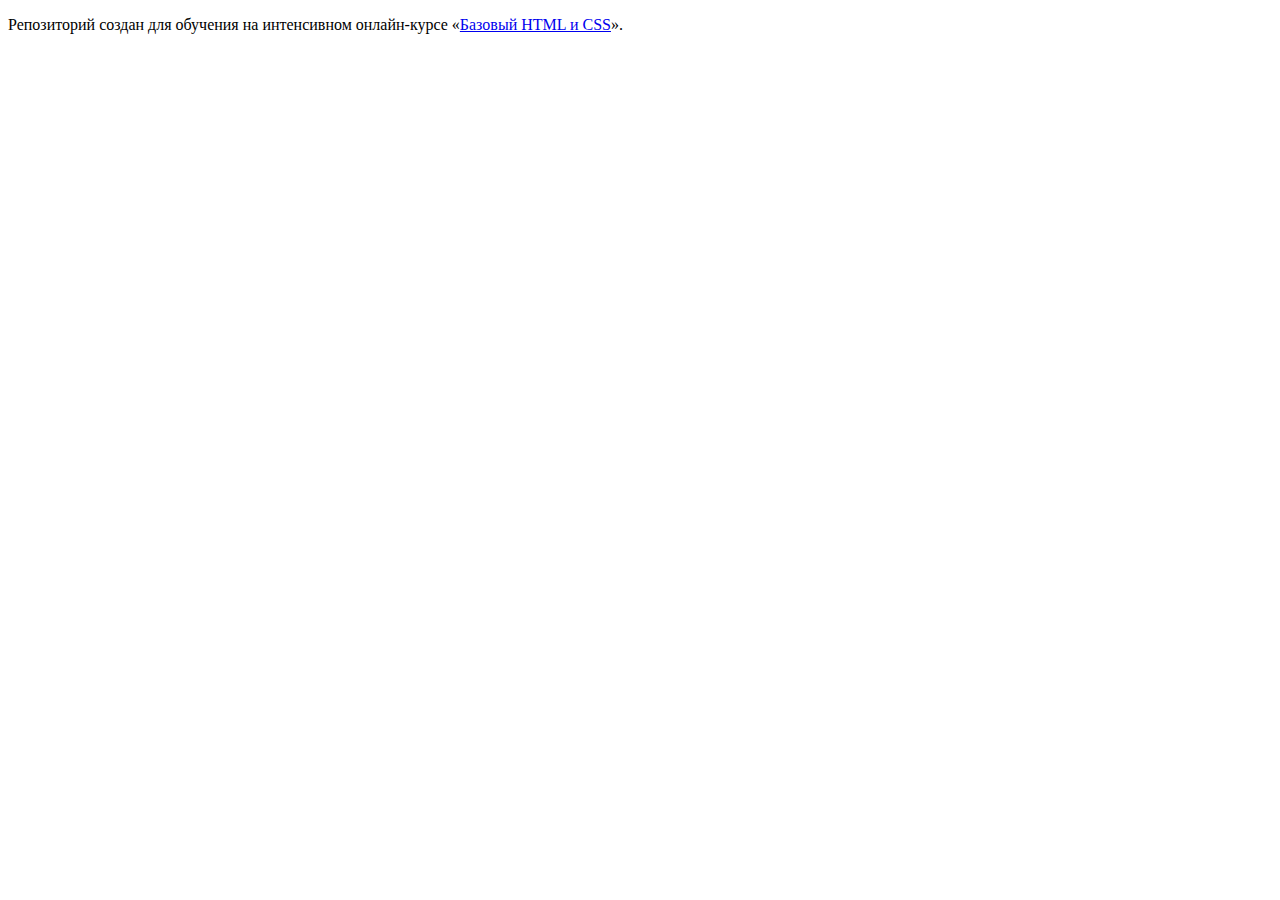
==== index.html @ cacecfea ":hatching_chick:" ====
<!DOCTYPE html>
<html lang="ru">
  <head>
    <meta charset="utf-8">
    <title>HTML Academy: Барбершоп</title>
  </head>
  <body>

    <p>Репозиторий создан для обучения на интенсивном онлайн‑курсе «<a href="https://htmlacademy.ru/intensive/htmlcss">Базовый HTML и CSS</a>».</p>

  </body>
</html>
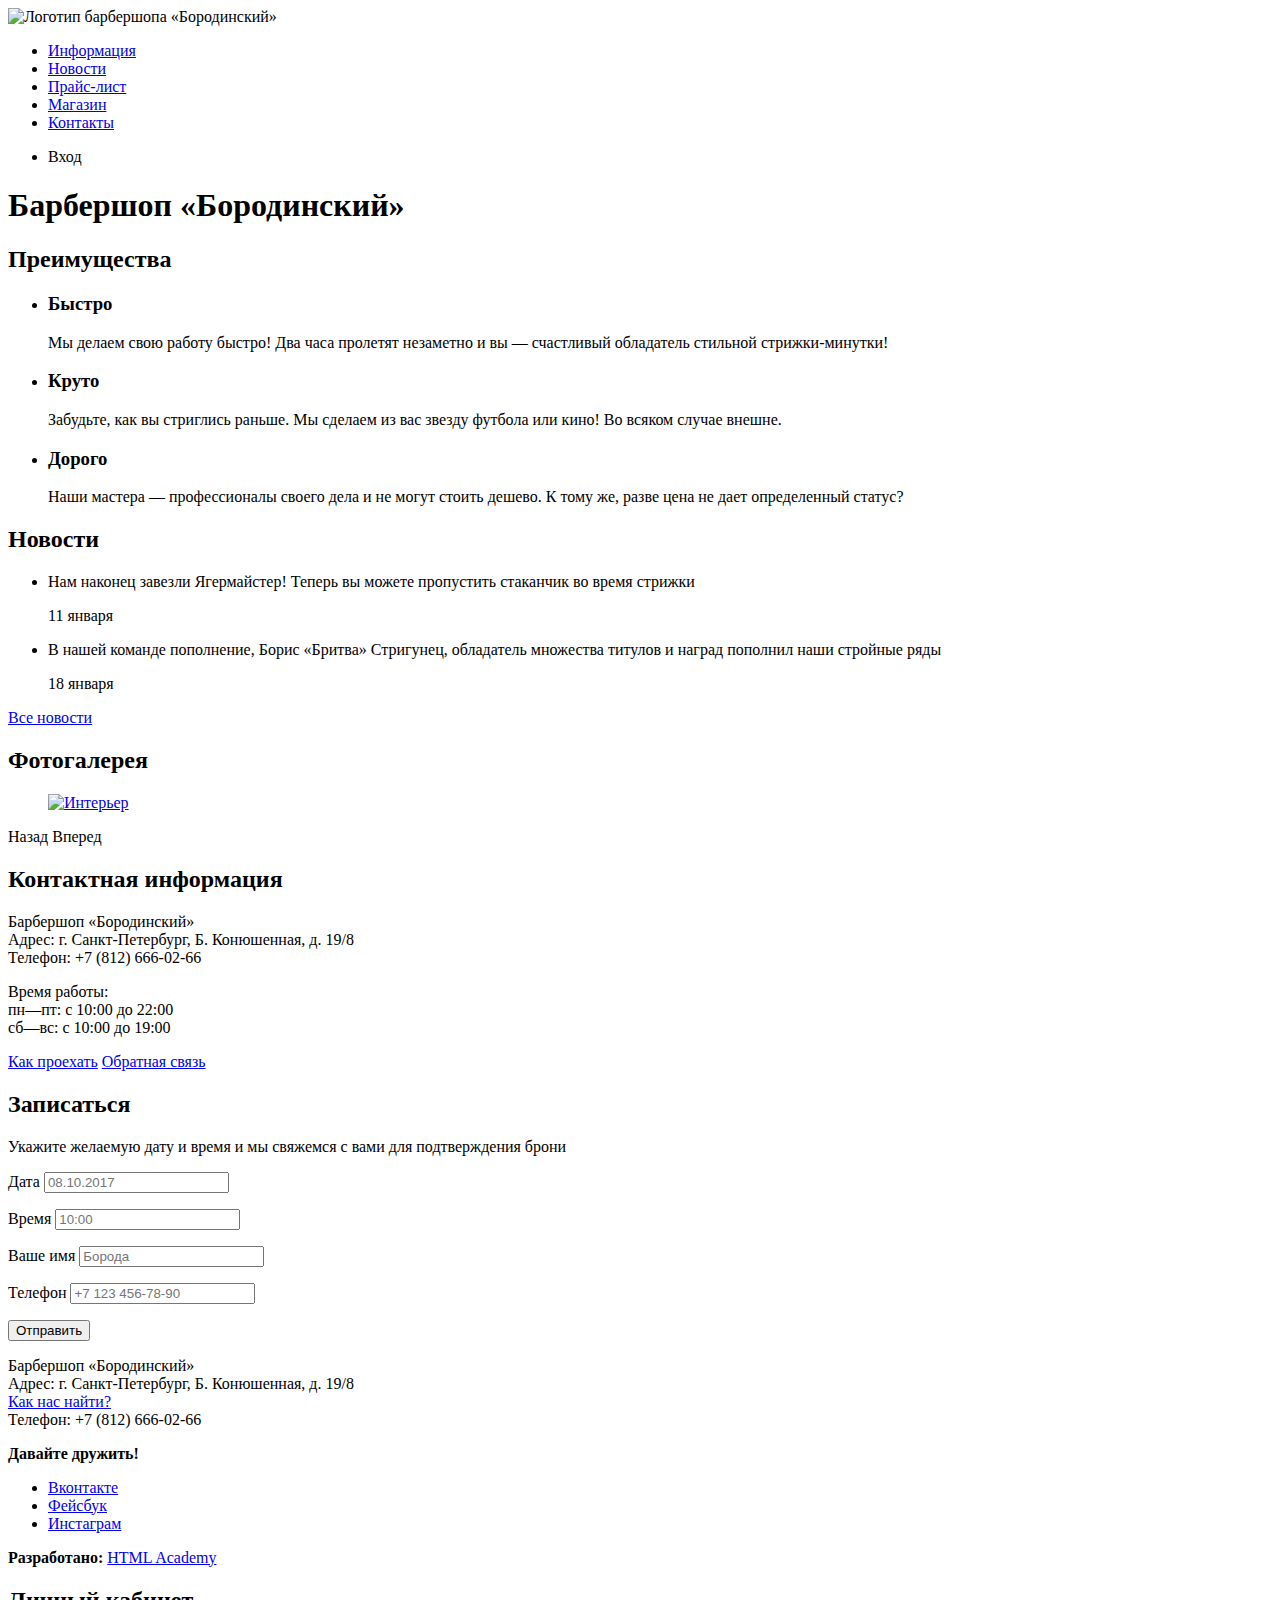
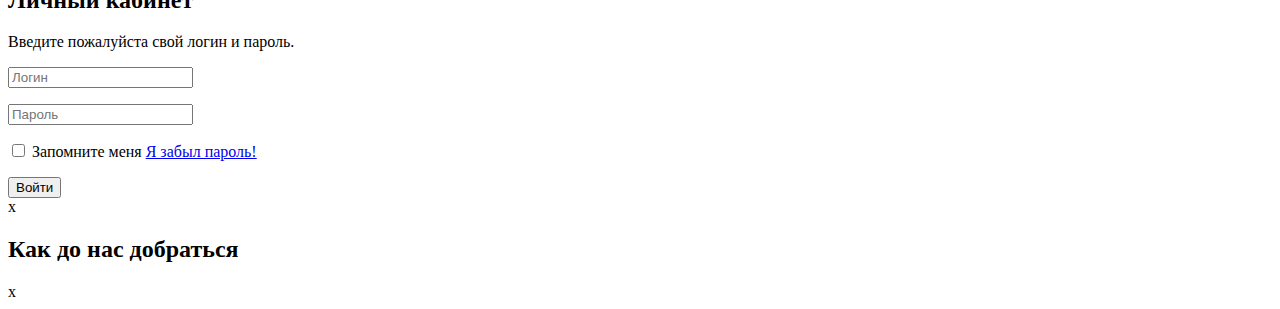
==== commit b8ed7ef9: "Сделал главную Барбершопа" ====
--- a/index.html
+++ b/index.html
@@ -1,12 +1,159 @@
 <!DOCTYPE html>
-<html lang="ru">
+<html>
   <head>
     <meta charset="utf-8">
-    <title>HTML Academy: Барбершоп</title>
+    <title>Барбершоп «Бородинский»</title>
   </head>
   <body>
+    <header class="main-header">
+      <nav class="main-navigation">
+        <a class="main-header-logo">
+          <img src="img/index-logo.svg" width="368" height="153" alt="Логотип барбершопа «Бородинский»">
+        </a>
+        <ul class="site-navigation">
+          <li><a href="info.html">Информация</a></li>
+          <li><a href="news.html">Новости</a></li>
+          <li><a href="price.html">Прайс-лист</a></li>
+          <li><a href="catalog.html">Магазин</a></li>
+          <li><a href="contacts.html">Контакты</a></li>
+        </ul>
+        <ul class="user-navigation">
+          <li class="login-link">Вход</li>
+        </ul>
+      </nav>
+    </header>
+    <main class="container">
+      
+      <h1 class="visually-hidden">Барбершоп «Бородинский»</h1>
+      
+      <section class="features">
+        <h2 class="visually-hidden">Преимущества</h2>
+        <ul class="features-list">
+          <li class="feature-item">
+            <h3>Быстро</h3>
+            <p>Мы делаем свою работу быстро! Два часа пролетят незаметно и вы — счастливый обладатель стильной стрижки-минутки!</p>
+          </li>
+          <li class="feature-item">
+            <h3>Круто</h3>
+            <p>Забудьте, как вы стриглись раньше. Мы сделаем из вас звезду футбола или кино! Во всяком случае внешне.</p>
+          </li>
+          <li class="feature-item">
+            <h3>Дорого</h3>
+            <p>Наши мастера — профессионалы своего дела и не могут стоить дешево. К тому же, разве цена не дает определенный статус?</p>
+          </li>
+        </ul>
+      </section>
+      
+      <section class="news">
+        <h2>Новости</h2>
+        <ul class="news-list">
+          <li class="news-item">
+            <p>Нам наконец завезли Ягермайстер! Теперь вы можете пропустить стаканчик во время стрижки</p>
+            <time datetime="2016-01-11">11 января</time>
+          </li>
+          <li class="news-item">
+            <p>В нашей команде пополнение, Борис «Бритва» Стригунец, обладатель множества титулов и наград пополнил наши стройные ряды</p>
+            <time datetime="2016-01-18">18 января</time>
+          </li>
+        </ul>
+        <a class="button" href="news.html">Все новости</a>
+      </section>
+      
+      <section class="gallery">
+        <h2>Фотогалерея</h2>
+        <figure class="gallery-content">
+          <a href="#"><img src="img/studio.jpg" width="286" height="164" alt="Интерьер"></a>
+        </figure>
+        <span class="button gallery-button gallery-button-back">Назад</span>
+        <span class="button gallery-button gallery-button-next">Вперед</span>
+      </section>
+      
+       <section class="contacts">
+        <h2>Контактная информация</h2>
+        <p>
+           Барбершоп «Бородинский»<br>
+           Адрес: г. Санкт-Петербург, Б. Конюшенная, д. 19/8<br>
+           Телефон: +7 (812) 666-02-66
+        </p>
+        <p>
+          Время работы:<br>
+          пн—пт: с 10:00 до 22:00<br>
+          сб—вс: с 10:00 до 19:00
+        </p>
+        <a class="button contacts-button" href="map.html">Как проехать</a>
+        <a class="button contacts-button" href="contacts.html">Обратная связь</a>
+      </section>
+      
+      <section class="appointment">
+        <h2>Записаться</h2>
+        <p class="appointment-info">Укажите желаемую дату и время и мы свяжемся с вами для подтверждения брони</p>
+        <form class="appointment-form" action="https://echo.htmlacademy.ru" method="post">
+          <p class="appointment-item">
+            Дата
+            <input type="text" name="date" value="" placeholder="08.10.2017">
+          </p>
+          <p class="appointment-item">
+            Время
+            <input type="text" name="time" value="" placeholder="10:00">
+          </p>
+          <p class="appointment-item">
+            Ваше имя
+            <input type="text" name="name" value="" placeholder="Борода">
+          </p>
+          <p class="appointment-item">
+            Телефон
+            <input type="tel" name="phone" value="" placeholder="+7 123 456-78-90">
+          </p>
+          <button class="button" type="submit">Отправить</button>
+        </form>  
+      </section>
+    </main>
+    <footer class="main-footer">
+      <p class="footer-contacts">
+        Барбершоп «Бородинский»<br>
+        Адрес: г. Санкт-Петербург, Б. Конюшенная, д. 19/8<br>
+        <a href="map.html">Как нас найти?</a><br>
+        Телефон: +7 (812) 666-02-66
+      </p>
+      <div class="footer-social">
+        <b>Давайте дружить!</b>
+        <ul>
+          <li><a class="social-button" href="#">Вконтакте</a></li>
+          <li><a class="social-button" href="#">Фейсбук</a></li>
+          <li><a class="social-button" href="#">Инстаграм</a></li>
+        </ul>
+      </div>
+      <p class="footer-copyright">
+        <b>Разработано:</b> 
+        <a class="button" href="https://htmlacademy.ru">HTML Academy</a>
+      </p>
 
-    <p>Репозиторий создан для обучения на интенсивном онлайн‑курсе «<a href="https://htmlacademy.ru/intensive/htmlcss">Базовый HTML и CSS</a>».</p>
+    </footer>  
+
+    <section class="modal modal-login">
+      <h2>Личный кабинет</h2>
+      <p>Введите пожалуйста свой логин и пароль.</p>
+      <form class="login-form" action="https://echo.htmlacademy.ru" method="post">
+        <p>
+          <input class="login-icon-user" type="text" name="login" placeholder="Логин">
+        </p>
+        <p>
+          <input class="login-icon-password" type="password" name="password" placeholder="Пароль">
+        </p>
+        <p class="login-password-info">
+          <input type="checkbox" name="remember" class="visually-hidden">
+          Запомните меня
+          <a class="restore" href="#">Я забыл пароль!</a>
+        </p>
+        <button class="button" type="submit">Войти</button>
+      </form>
+      <span class="modal-close">x</span>
+    </section>
+
+		<section class="modal modal-map">
+      <h2 class="visually-hidden">Как до нас добраться</h2>
+      <span class="modal-close">x</span>
+    </section>
 
   </body>
 </html>
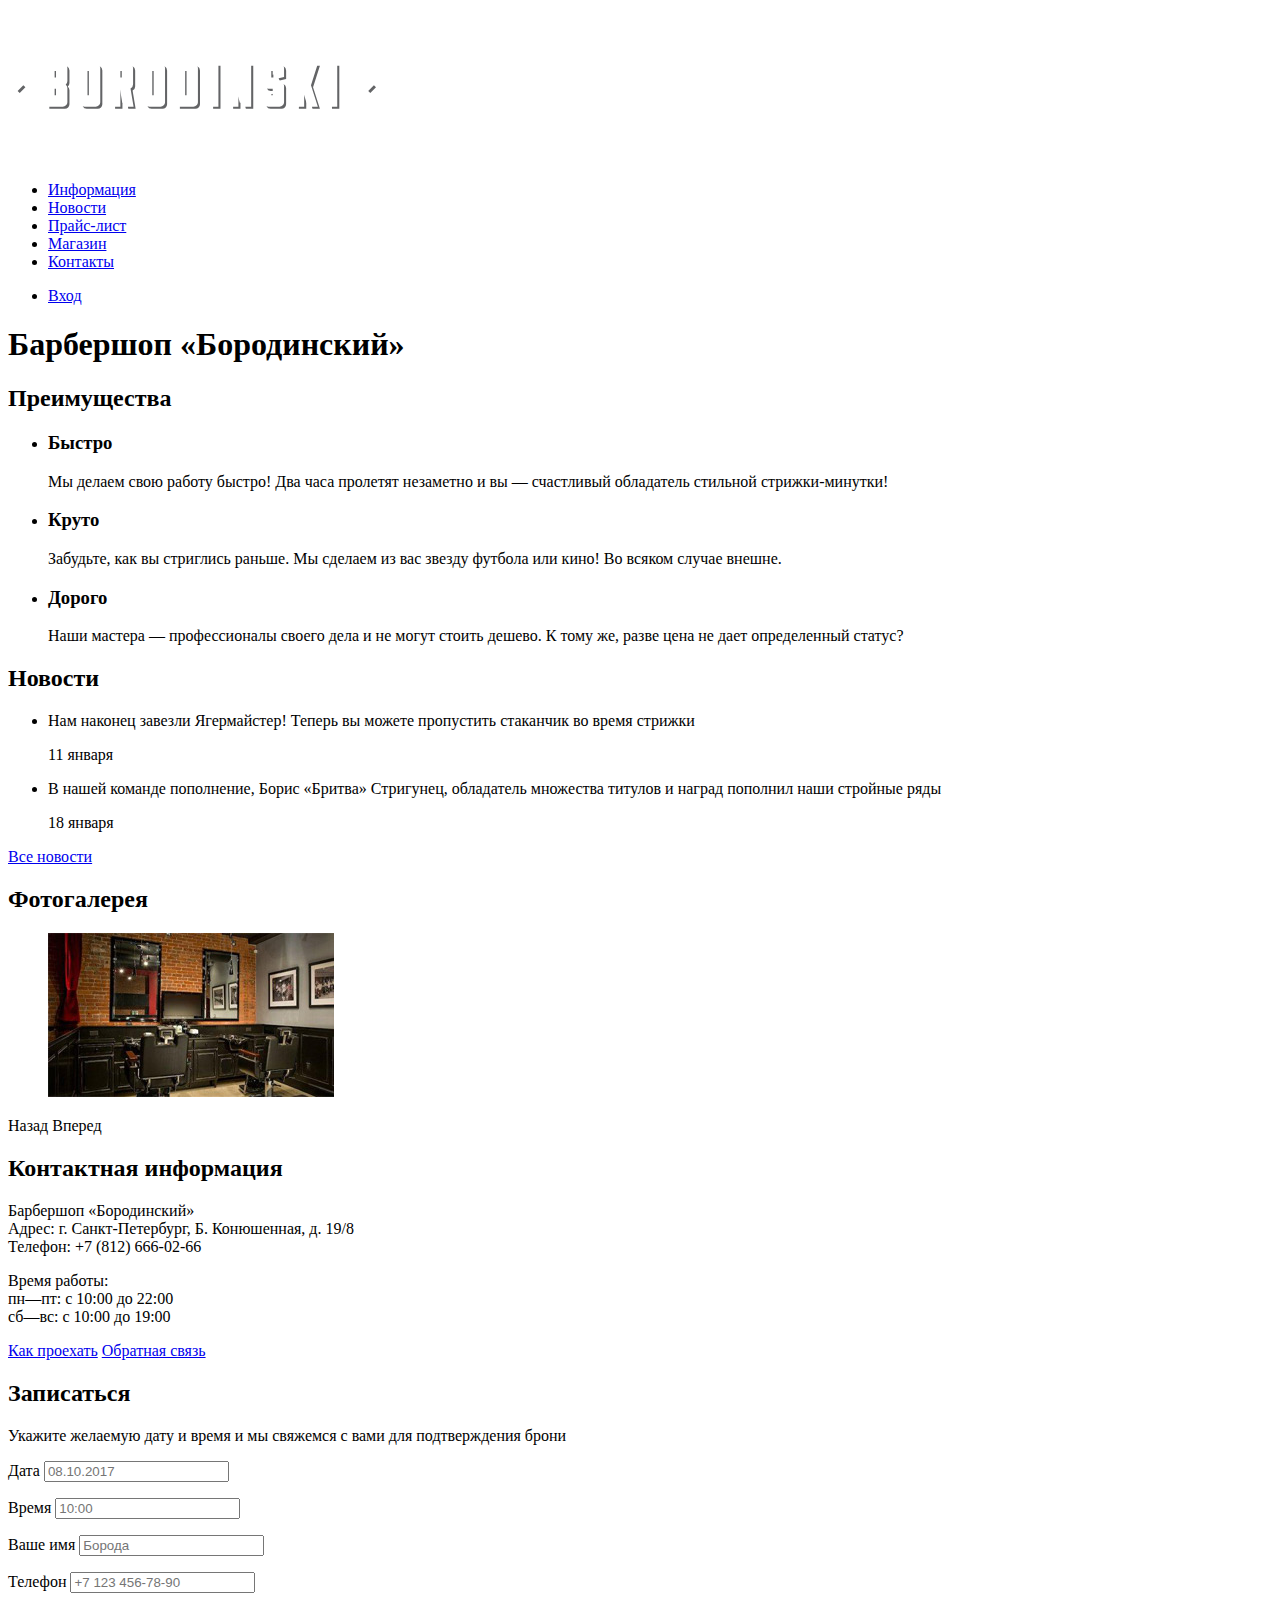
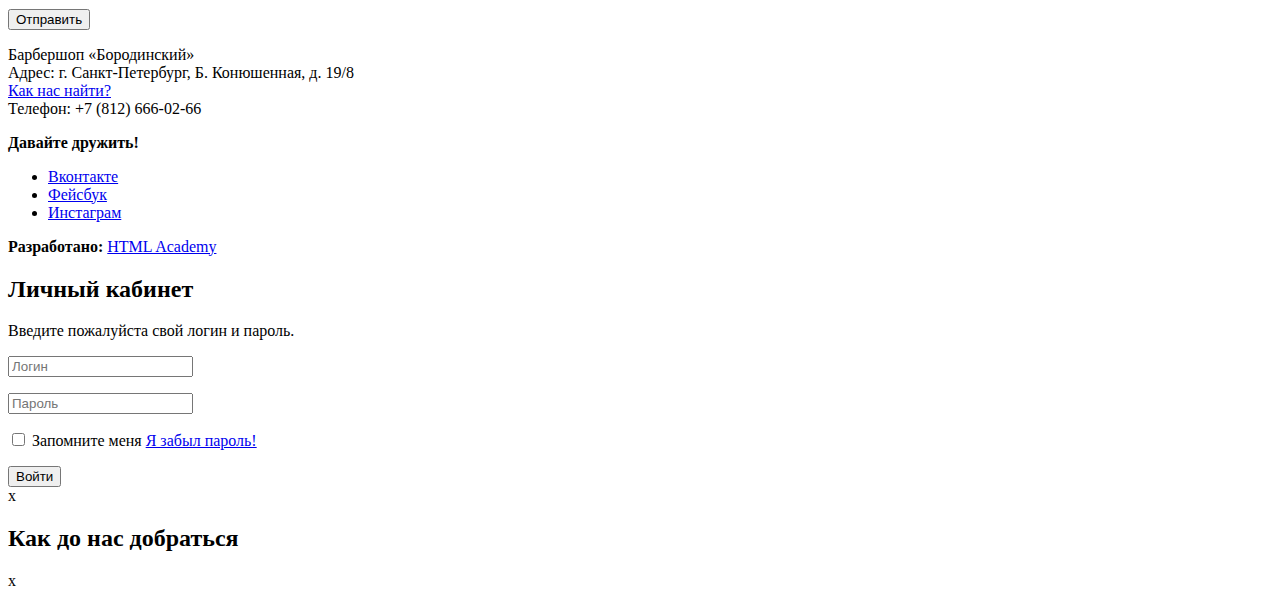
==== commit 4e23fbd2: "Разметил ссылкой Вход для пользователя на всех страницах" ====
--- a/index.html
+++ b/index.html
@@ -8,7 +8,7 @@
     <header class="main-header">
       <nav class="main-navigation">
         <a class="main-header-logo">
-          <img src="img/index-logo.svg" width="368" height="153" alt="Логотип барбершопа «Бородинский»">
+          <img src="img/icon-index-logo.svg" width="368" height="153" alt="Логотип барбершопа «Бородинский»">
         </a>
         <ul class="site-navigation">
           <li><a href="info.html">Информация</a></li>
@@ -18,7 +18,9 @@
           <li><a href="contacts.html">Контакты</a></li>
         </ul>
         <ul class="user-navigation">
-          <li class="login-link">Вход</li>
+          <li class="login-link">
+            <a class="login-link" href="login.html">Вход</a>
+          </li>
         </ul>
       </nav>
     </header>
@@ -62,7 +64,7 @@
       <section class="gallery">
         <h2>Фотогалерея</h2>
         <figure class="gallery-content">
-          <a href="#"><img src="img/studio.jpg" width="286" height="164" alt="Интерьер"></a>
+          <a href="#"><img src="img/gallery.jpg" width="286" height="164" alt="Интерьер"></a>
         </figure>
         <span class="button gallery-button gallery-button-back">Назад</span>
         <span class="button gallery-button gallery-button-next">Вперед</span>
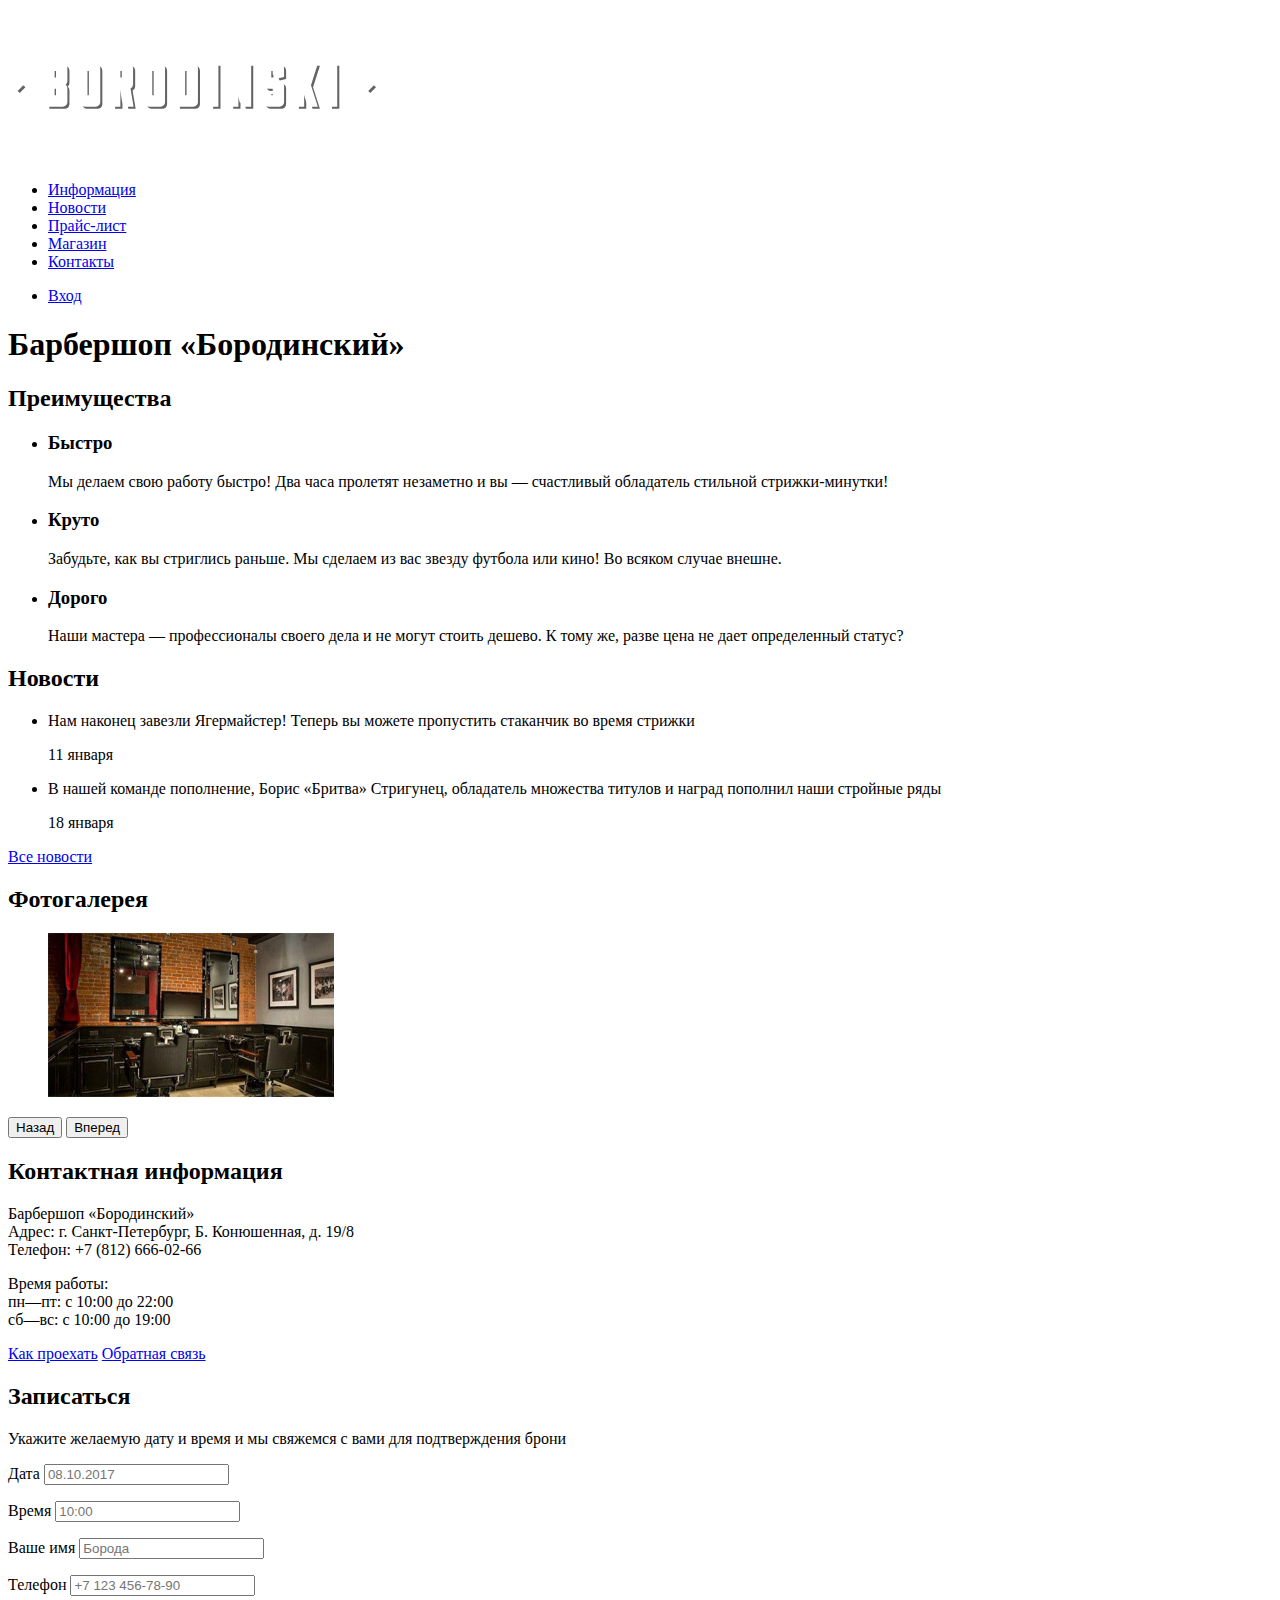
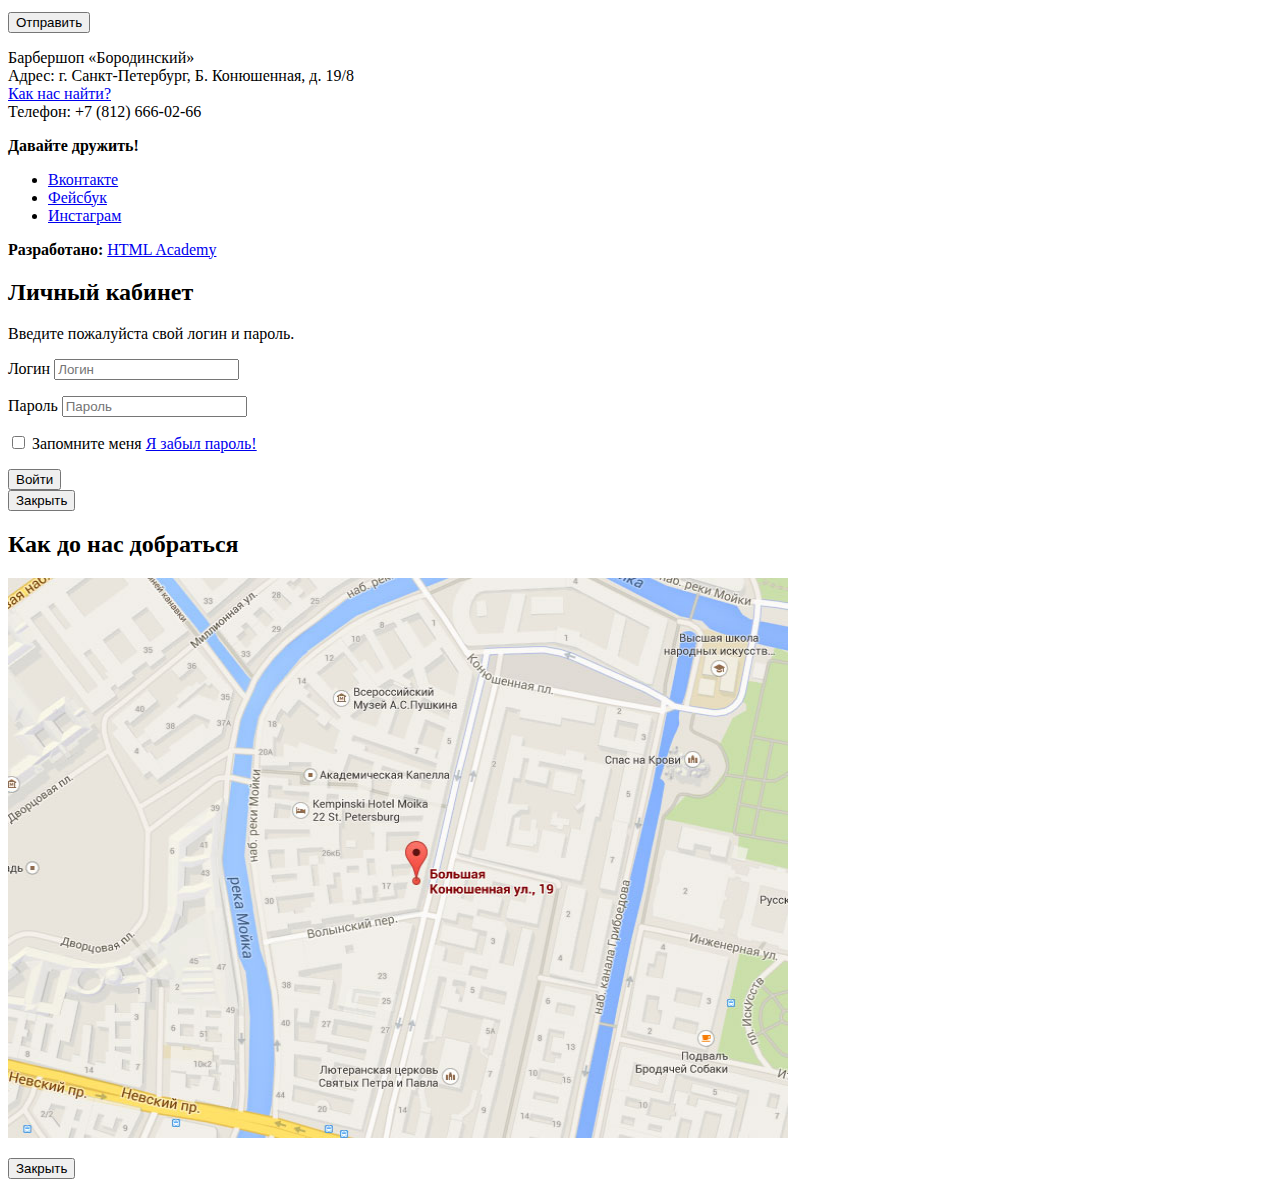
==== commit a27ad166: "Сделал разметку главной страницы доступной" ====
--- a/index.html
+++ b/index.html
@@ -66,8 +66,8 @@
         <figure class="gallery-content">
           <a href="#"><img src="img/gallery.jpg" width="286" height="164" alt="Интерьер"></a>
         </figure>
-        <span class="button gallery-button gallery-button-back">Назад</span>
-        <span class="button gallery-button gallery-button-next">Вперед</span>
+        <button class="button gallery-button gallery-button-back" type="button">Назад</button>
+        <button class="button gallery-button gallery-button-next" type="button">Вперед</button>
       </section>
       
        <section class="contacts">
@@ -95,16 +95,16 @@
             <input type="text" name="date" value="" placeholder="08.10.2017">
           </p>
           <p class="appointment-item">
-            Время
-            <input type="text" name="time" value="" placeholder="10:00">
+            <label for="appointment-time">Время</label>
+            <input id="appointment-time" type="text" name="time" value="" placeholder="10:00">
           </p>
           <p class="appointment-item">
-            Ваше имя
-            <input type="text" name="name" value="" placeholder="Борода">
+            <label for="appointment-name">Ваше имя</label>
+            <input id="appointment-name" type="text" name="name" value="" placeholder="Борода">
           </p>
           <p class="appointment-item">
-            Телефон
-            <input type="tel" name="phone" value="" placeholder="+7 123 456-78-90">
+            <label for="appointment-phone">Телефон</label>
+            <input id="appointment-phone" type="tel" name="phone" value="" placeholder="+7 123 456-78-90">
           </p>
           <button class="button" type="submit">Отправить</button>
         </form>  
@@ -137,24 +137,32 @@
       <p>Введите пожалуйста свой логин и пароль.</p>
       <form class="login-form" action="https://echo.htmlacademy.ru" method="post">
         <p>
-          <input class="login-icon-user" type="text" name="login" placeholder="Логин">
+          <label class="visually-hidden" for="user-login">Логин</label>
+          <input class="login-icon-user" id="user-login" type="text" name="login" placeholder="Логин">
         </p>
         <p>
-          <input class="login-icon-password" type="password" name="password" placeholder="Пароль">
+          <label class="visually-hidden" for="user-password">Пароль</label>
+          <input class="login-icon-password" id="user-password" type="password" name="password" placeholder="Пароль">
         </p>
         <p class="login-password-info">
-          <input type="checkbox" name="remember" class="visually-hidden">
-          Запомните меня
+          <label class="login-checkbox">
+            <input type="checkbox" name="remember" class="visually-hidden">
+            <span class="checkbox-indicator"></span>
+            Запомните меня
+          </label>
           <a class="restore" href="#">Я забыл пароль!</a>
         </p>
         <button class="button" type="submit">Войти</button>
       </form>
-      <span class="modal-close">x</span>
+      <button class="modal-close" type="button">Закрыть</button>
     </section>
 
 		<section class="modal modal-map">
       <h2 class="visually-hidden">Как до нас добраться</h2>
-      <span class="modal-close">x</span>
+      <p>
+        <img src="img/map.jpg" width="780" height="560" alt="Офис компании по адресу ул. Большая Конюшенная 19/8, Санкт-Петербург">
+      </p>
+      <button class="modal-close" type="button">Закрыть</button>
     </section>
 
   </body>
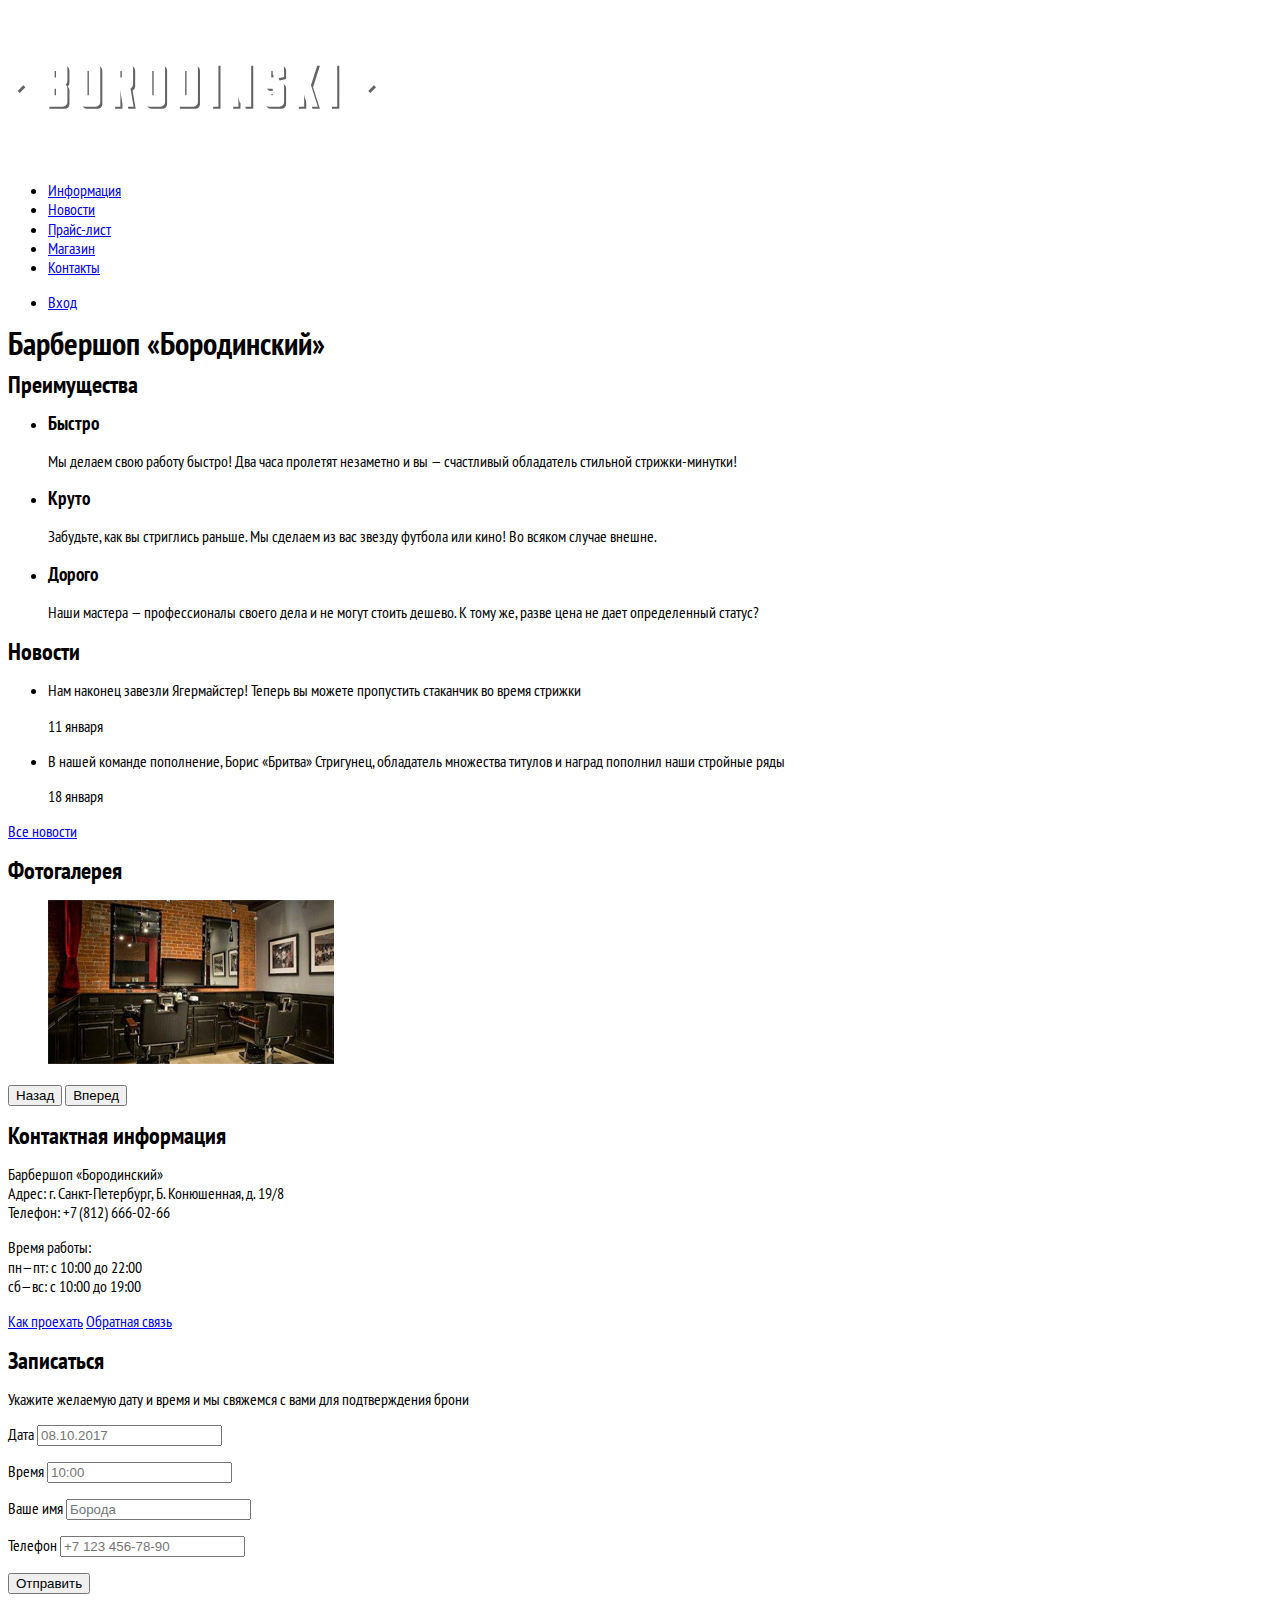
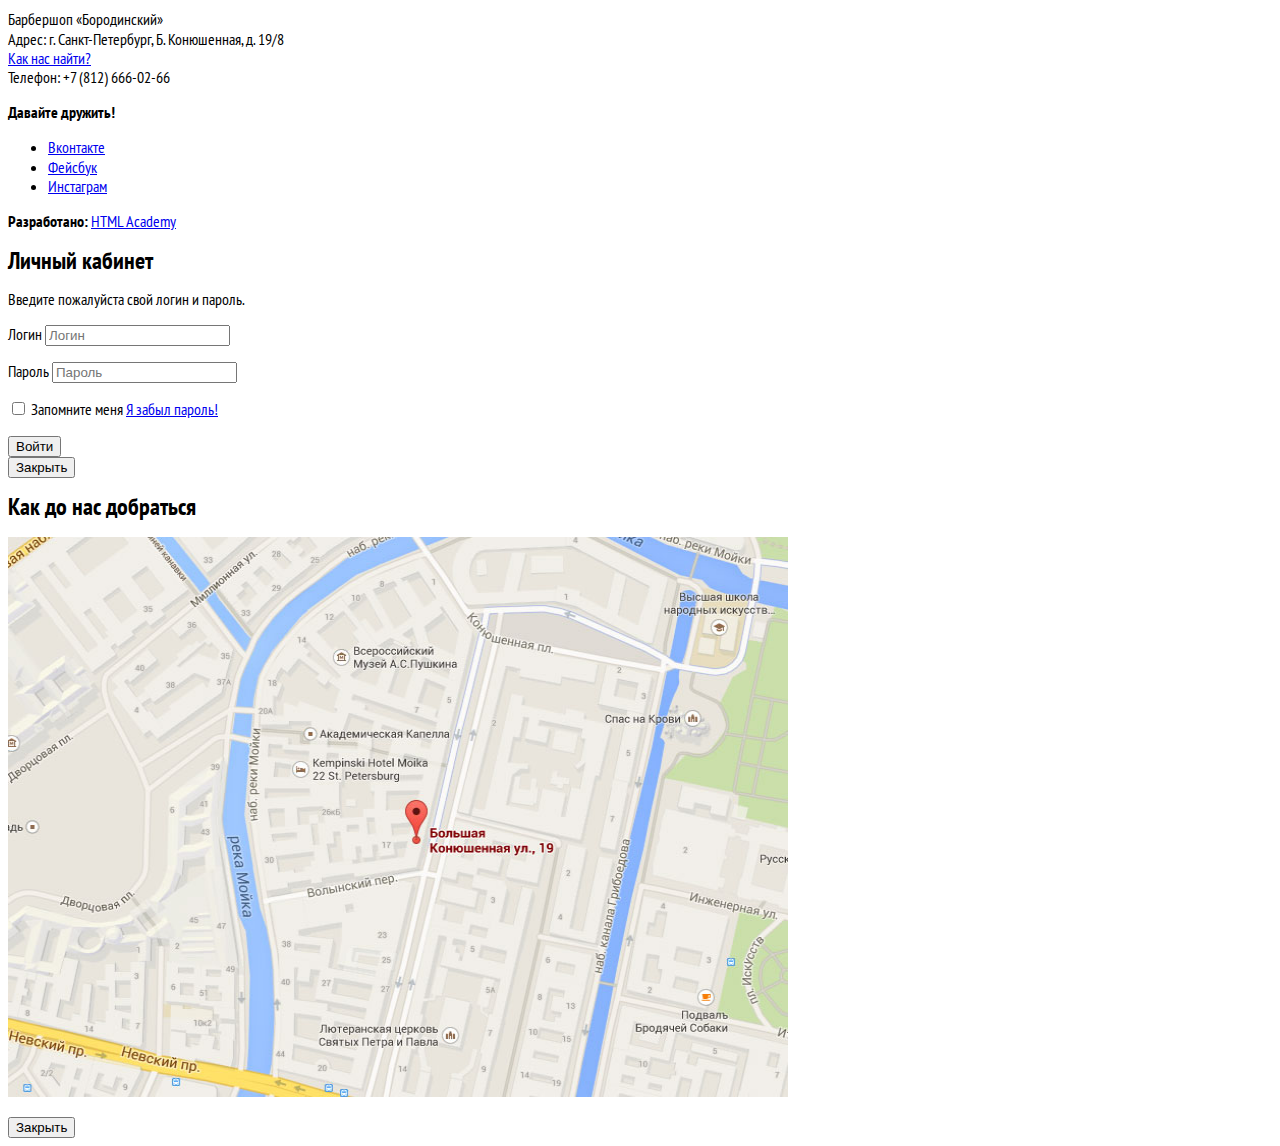
==== commit eab8e7bb: "добавил стилей для body" ====
--- a/index.html
+++ b/index.html
@@ -3,12 +3,14 @@
   <head>
     <meta charset="utf-8">
     <title>Барбершоп «Бородинский»</title>
+    <link href="https://fonts.googleapis.com/css?family=PT+Sans+Narrow:400,700&amp;subset=cyrillic" rel="stylesheet">
+    <link rel="stylesheet" href="css/style.css">
   </head>
   <body>
     <header class="main-header">
       <nav class="main-navigation">
         <a class="main-header-logo">
-          <img src="img/icon-index-logo.svg" width="368" height="153" alt="Логотип барбершопа «Бородинский»">
+          <img src="img/index-logo.svg" width="368" height="153" alt="Логотип барбершопа «Бородинский»">
         </a>
         <ul class="site-navigation">
           <li><a href="info.html">Информация</a></li>
--- a/css/style.css
+++ b/css/style.css
@@ -0,0 +1,7 @@
+body {
+	font-size: 16px;
+	line-height: 1.2em;
+	color: black;
+	font-weight: normal;
+	font-family: 'PT Sans Narrow', sans-serif;
+}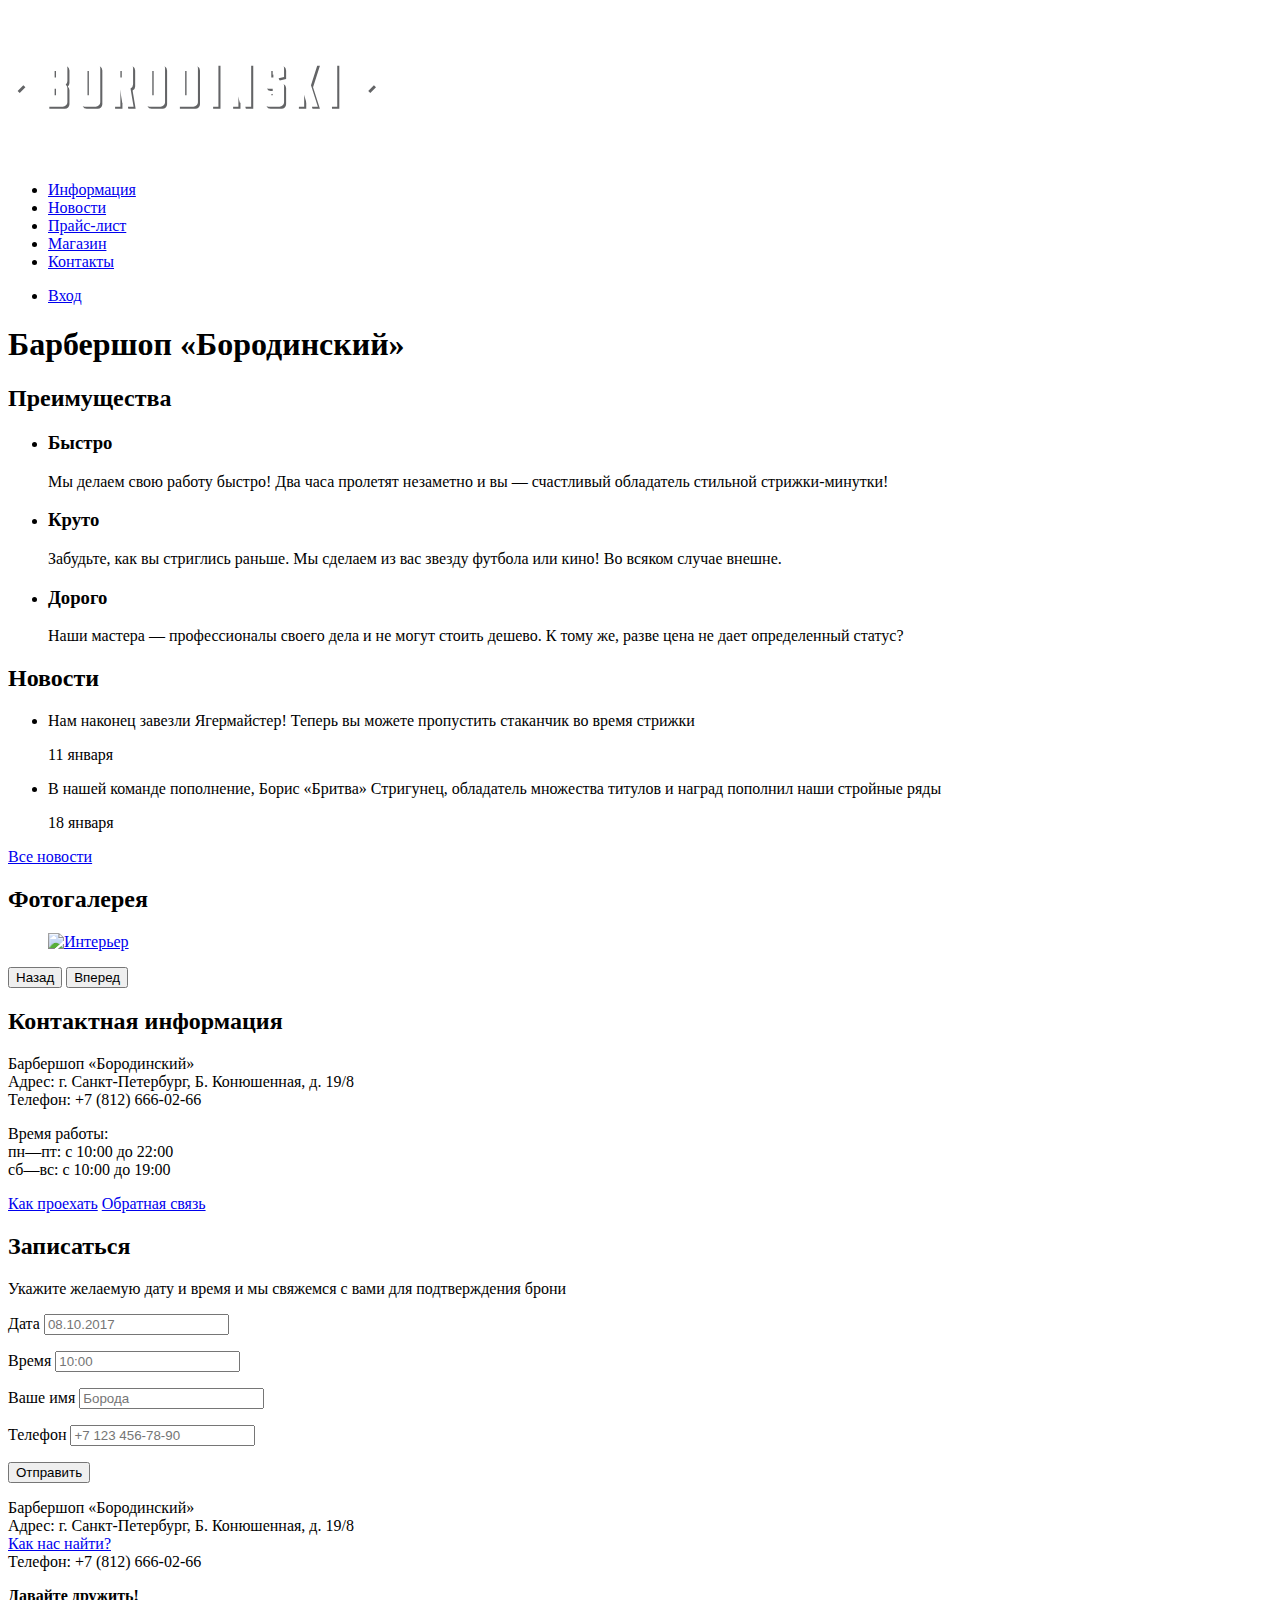
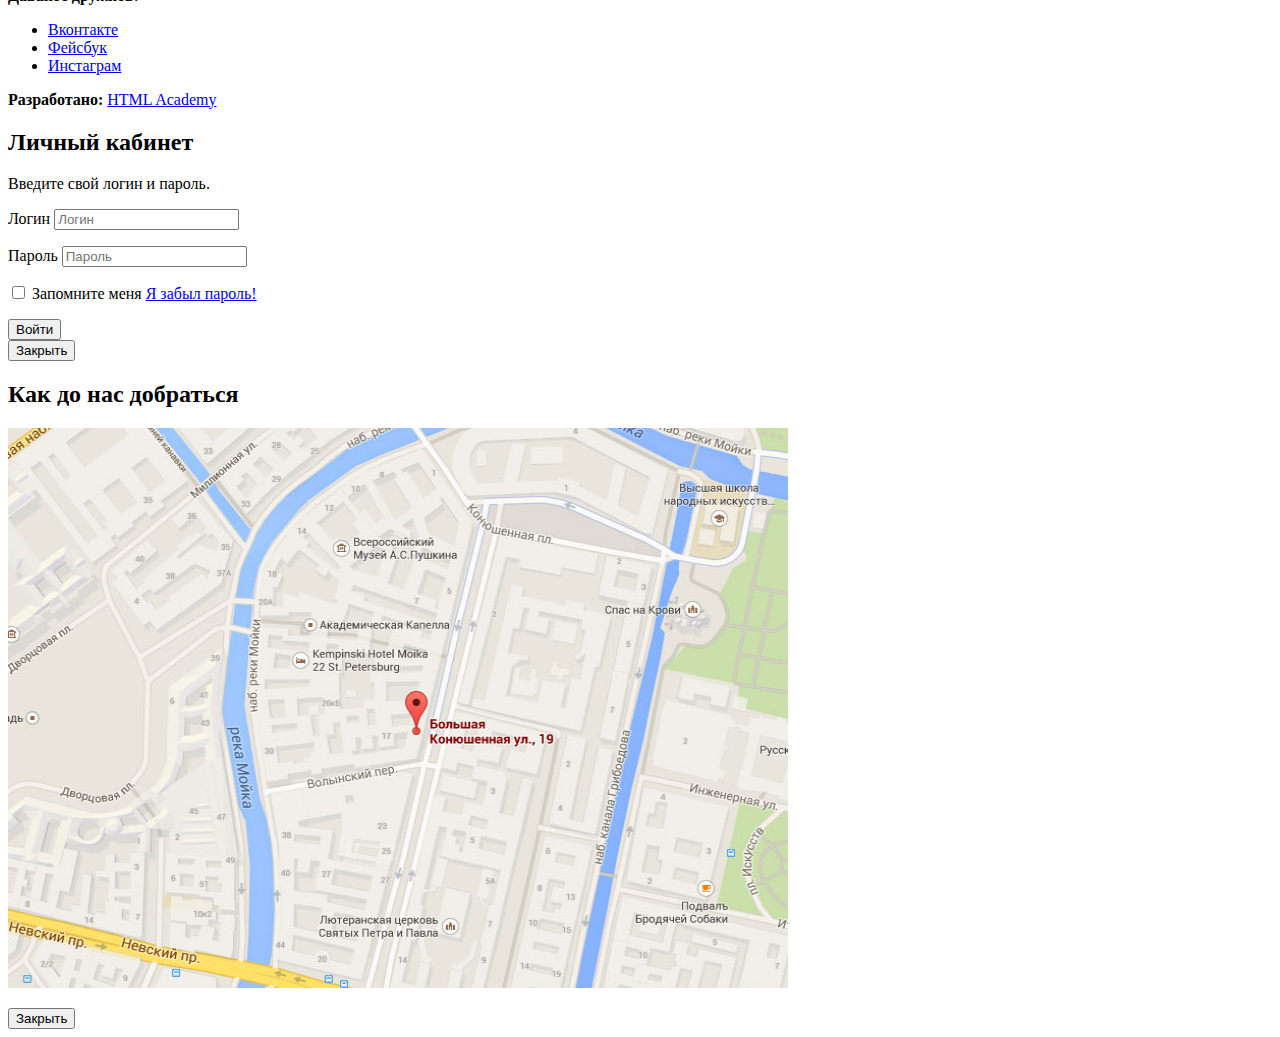
==== commit b521fcca: "Доступная разметка Барбершопа" ====
--- a/index.html
+++ b/index.html
@@ -1,10 +1,8 @@
 <!DOCTYPE html>
-<html>
+<html lang="ru">
   <head>
     <meta charset="utf-8">
     <title>Барбершоп «Бородинский»</title>
-    <link href="https://fonts.googleapis.com/css?family=PT+Sans+Narrow:400,700&amp;subset=cyrillic" rel="stylesheet">
-    <link rel="stylesheet" href="css/style.css">
   </head>
   <body>
     <header class="main-header">
@@ -66,13 +64,13 @@
       <section class="gallery">
         <h2>Фотогалерея</h2>
         <figure class="gallery-content">
-          <a href="#"><img src="img/gallery.jpg" width="286" height="164" alt="Интерьер"></a>
+          <a href="#"><img src="img/studio.jpg" width="286" height="164" alt="Интерьер"></a>
         </figure>
         <button class="button gallery-button gallery-button-back" type="button">Назад</button>
         <button class="button gallery-button gallery-button-next" type="button">Вперед</button>
       </section>
       
-       <section class="contacts">
+      <section class="contacts">
         <h2>Контактная информация</h2>
         <p>
            Барбершоп «Бородинский»<br>
@@ -93,8 +91,8 @@
         <p class="appointment-info">Укажите желаемую дату и время и мы свяжемся с вами для подтверждения брони</p>
         <form class="appointment-form" action="https://echo.htmlacademy.ru" method="post">
           <p class="appointment-item">
-            Дата
-            <input type="text" name="date" value="" placeholder="08.10.2017">
+            <label for="appointment-date">Дата</label>
+            <input id="appointment-date" type="text" name="date" value="" placeholder="08.10.2017">
           </p>
           <p class="appointment-item">
             <label for="appointment-time">Время</label>
@@ -131,12 +129,11 @@
         <b>Разработано:</b> 
         <a class="button" href="https://htmlacademy.ru">HTML Academy</a>
       </p>
-
     </footer>  
-
+    
     <section class="modal modal-login">
       <h2>Личный кабинет</h2>
-      <p>Введите пожалуйста свой логин и пароль.</p>
+      <p>Введите свой логин и пароль.</p>
       <form class="login-form" action="https://echo.htmlacademy.ru" method="post">
         <p>
           <label class="visually-hidden" for="user-login">Логин</label>
@@ -158,14 +155,13 @@
       </form>
       <button class="modal-close" type="button">Закрыть</button>
     </section>
-
-		<section class="modal modal-map">
+    
+    <section class="modal modal-map">
       <h2 class="visually-hidden">Как до нас добраться</h2>
       <p>
         <img src="img/map.jpg" width="780" height="560" alt="Офис компании по адресу ул. Большая Конюшенная 19/8, Санкт-Петербург">
       </p>
       <button class="modal-close" type="button">Закрыть</button>
     </section>
-
   </body>
 </html>
